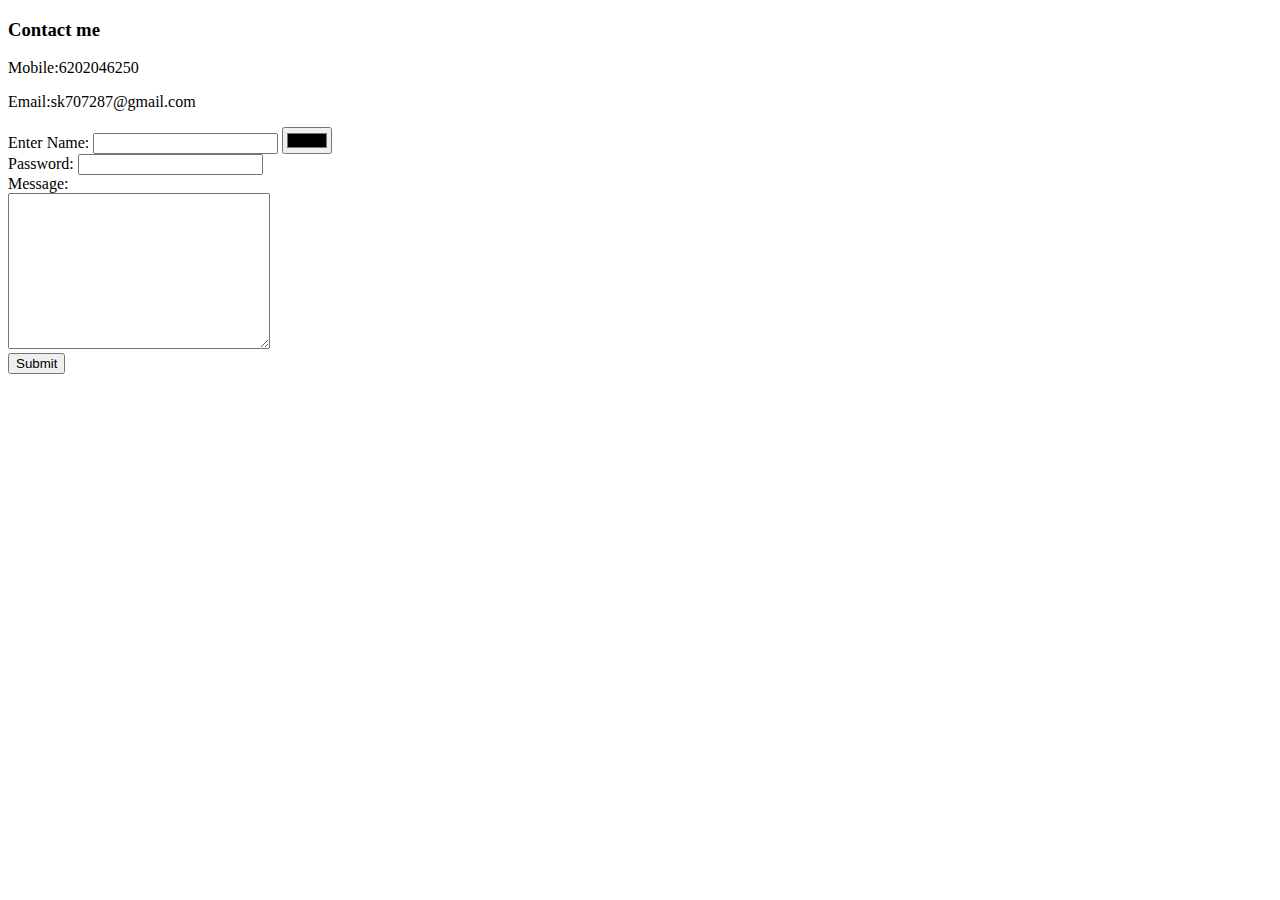
==== contact.html @ 58e38aa9 "First commit" ====
<!DOCTYPE html>
<html lang="en">
<head>
    <meta charset="UTF-8">
    <meta http-equiv="X-UA-Compatible" content="IE=edge">
    <meta name="viewport" content="width=device-width, initial-scale=1.0">
    <title>Document</title>
</head>
<body>
<h3>Contact me</h3>
<p>Mobile:6202046250</p>
<p>Email:sk707287@gmail.com</p>
<form action="mailto:sk707287@gmail.com" method="post" enctype="text/plain">
<label for="">Enter Name:</label>
<input type="text">
<input type="color"> <br>
<label for="">Password:</label>
<input type="password"><br>
<label for="">Message:</label> <br>
<textarea name="message" id="" cols="30" rows="10" align="left"></textarea> <br>
<input type="submit">
</form>
    
</body>
</html>
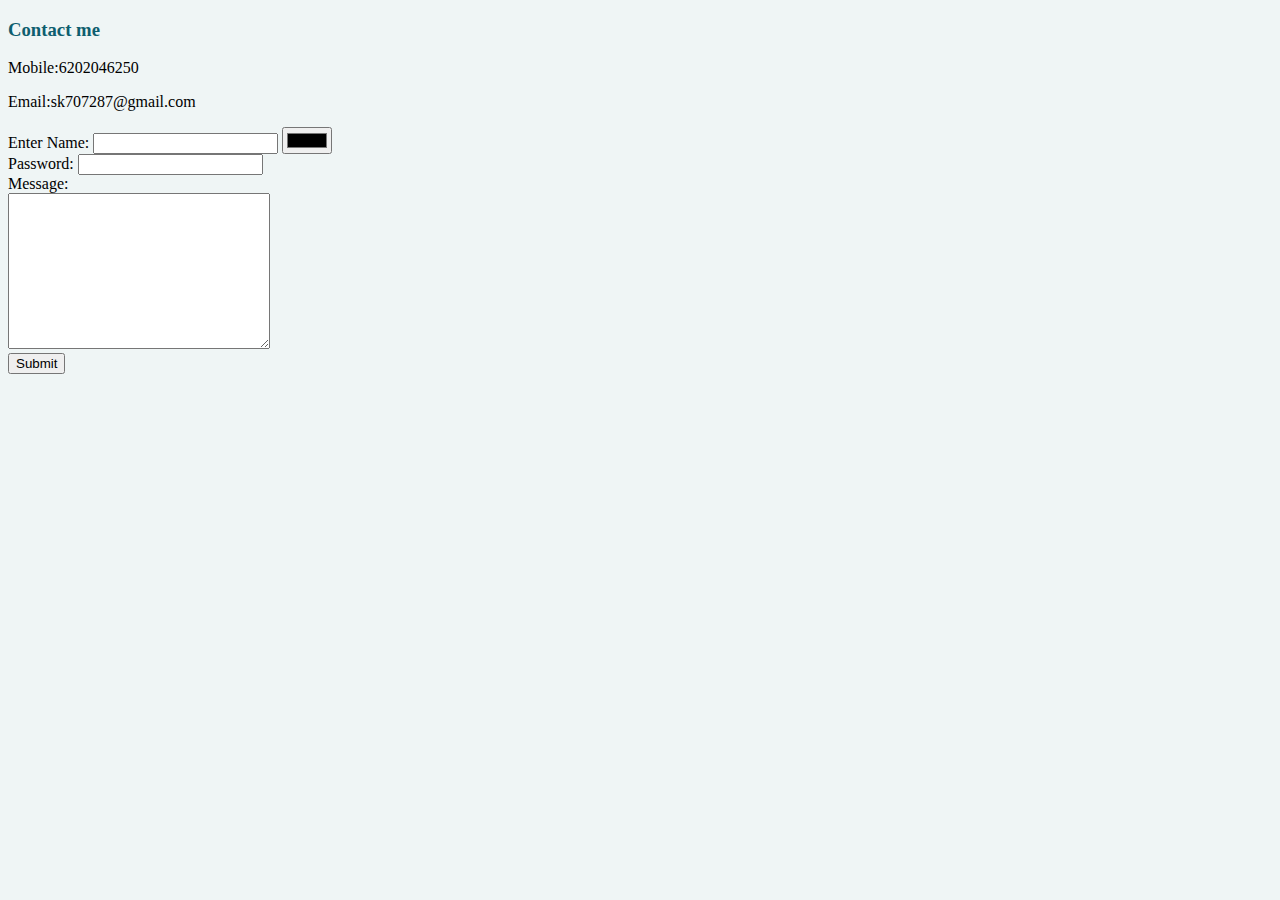
==== commit a40b1280: "index and contact files modifies and css file added" ====
--- a/contact.html
+++ b/contact.html
@@ -5,6 +5,7 @@
     <meta http-equiv="X-UA-Compatible" content="IE=edge">
     <meta name="viewport" content="width=device-width, initial-scale=1.0">
     <title>Document</title>
+    <link rel="stylesheet" href="css/styles.css">
 </head>
 <body>
 <h3>Contact me</h3>
--- a/css/styles.css
+++ b/css/styles.css
@@ -0,0 +1,21 @@
+body{
+    background-color:#EFF5F5 ;
+}
+
+hr{
+    border-style: dotted none none;
+    /* border-top:4px dotted; */
+    width: 5%;
+    border-width: 5px;
+    border-color: grey;
+
+    
+    
+}
+table
+{
+    border-spacing: 7px;
+}
+h1,h3{
+    color: #0E5E6F;
+}